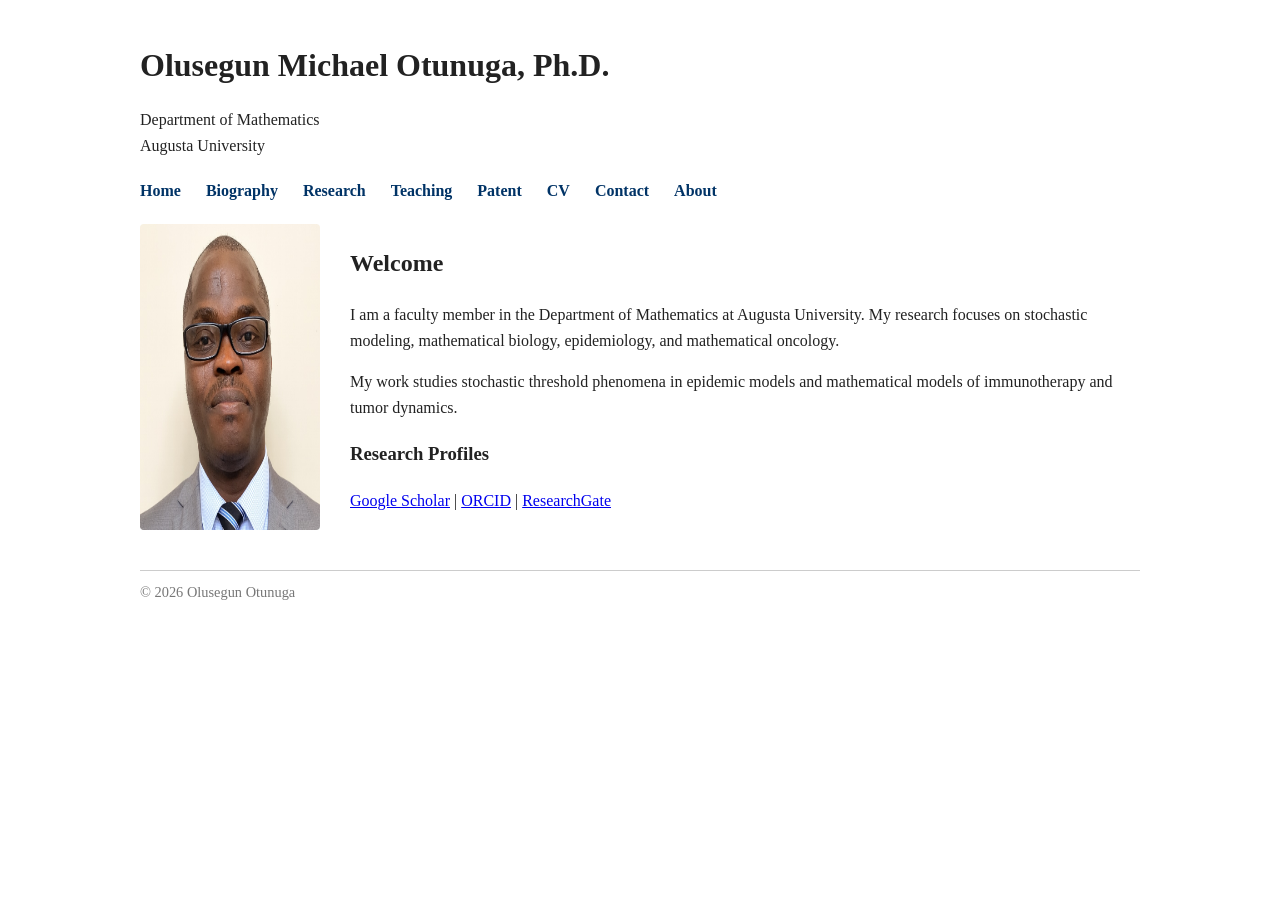
==== index.html @ 4f39115a "Add class to profile image for styling" ====
<!DOCTYPE html>
<html>

<head>
<meta charset="UTF-8">
<title>Olusegun Michael Otunuga</title>
<link rel="stylesheet" href="style.css">
</head>

<body>

<header>
<h1>Olusegun Michael Otunuga, Ph.D.</h1>
<p>
Department of Mathematics<br>
Augusta University
</p>
</header>

<nav>

<ul class="menu">

<li><a href="index.html">Home</a></li>

<li><a href="biography.html">Biography</a></li>

<li>
<a href="#">Research</a>
<ul class="submenu">
<li><a href="publications.html">Publications</a></li>
<li><a href="talks.html">Research Talks</a></li>
</ul>
</li>

<li>
<a href="#">Teaching</a>
<ul class="submenu">
<li><a href="courses.html">Courses</a></li>
<li><a href="notes.html">Class Notes</a></li>
</ul>
</li>

  <li><a href="patent.html">Patent</a></li>

<li><a href="cv.html">CV</a></li>

<li><a href="contact.html">Contact</a></li>

  <li>
<a href="#">About</a>

<ul class="submenu">

<li><a href="https://www.augusta.edu/scimath/mathematics/index.php">Dept of Math</a></li>

<li><a href="https://www.augusta.edu/scimath/mathematics/mathassistancecenter.php">Math Tutoring</a></li>

<li><a href="https://www.augusta.edu/scimath/mathematics/biological-and-computational-mathematics-ms.php">M.S. in Bio. & Comp. Math</a></li>

<li><a href="https://www.augusta.edu/scimath/mathematics/biological-and-computational-mathematics-ms.php">Assistantship</a></li>

<li><a href="https://www.augusta.edu/gradschool/ms-biological-comp-math-adm-reqs.php">Application</a></li>

<li><a href="http://www.ams.org/home/page">AMS</a></li>

<li><a href="http://www.maa.org/">MAA</a></li>

<li><a href="rhelp.html">R Help</a></li>

<li><a href="http://www.maths.tcd.ie/~dwilkins/LaTeXPrimer/">LaTeX Help</a></li>

</ul>

</li>
</ul>

</nav>

<div class="profile">

<img src="profile.jpg" alt="Profile Photo" class="profile-photo">

  
<div class="bio">

<h2>Welcome</h2>

<p>
I am a faculty member in the Department of Mathematics
at Augusta University. My research focuses on stochastic
modeling, mathematical biology, epidemiology, and
mathematical oncology.
</p>

<p>
My work studies stochastic threshold phenomena in epidemic
models and mathematical models of immunotherapy and tumor
dynamics.
</p>

<h3>Research Profiles</h3>

<p class="profiles">

<a href="https://scholar.google.com/citations?user=cMMQuu0AAAAJ&hl=en" target="_blank">Google Scholar</a> |

<a href="https://orcid.org/my-orcid?orcid=0000-0002-8360-9094" target="_blank">ORCID</a> |

<a href="https://www.researchgate.net/profile/Olusegun-Otunuga?ev=hdr_xprf" target="_blank">ResearchGate</a> 

</p>

</div>

</div>

<footer>

© 2026 Olusegun Otunuga

</footer>

</body>
</html>
---- style.css ----
body{
font-family: Georgia, "Times New Roman", serif;
max-width: 1000px;
margin: 40px auto;
line-height:1.6;
color:#222;
}

header{
margin-bottom:20px;
}

h1{
font-size:32px;
margin-bottom:5px;
}

nav{
margin:20px 0;
}

.menu{
list-style:none;
padding:0;
margin:0;
display:flex;
gap:25px;
}

.menu li{
position:relative;
}

.menu a{
text-decoration:none;
font-weight:bold;
color:#003366;
}

.menu a:hover{
text-decoration:underline;
}


/* DROPDOWN MENU */

.submenu{

display:none;

position:absolute;

top:100%;

left:0;

background:#444;

color:white;

padding:0;

list-style:none;

min-width:240px;

border-radius:6px;

}

.submenu li{

border-bottom:1px solid #555;

}

.submenu li:last-child{

border-bottom:none;

}

.submenu a{

display:block;

padding:12px 18px;

color:white;

font-weight:normal;

}

.submenu a:hover{

background:#333;

}

/* SHOW DROPDOWN */

.menu li:hover .submenu{

display:block;

}


/* PUBLICATIONS */

.publist li{
margin-bottom:14px;
}

.btn{
display:inline-block;
margin-left:6px;
padding:3px 8px;
border:1px solid #888;
border-radius:4px;
font-size:12px;
text-decoration:none;
color:#003366;
}

.btn:hover{
background:#f0f0f0;
}


/* PROFILE SECTION */

.profile{
display:flex;
gap:30px;
}

.profile img{
width:180px;
border-radius:4px;
}

.bio{
flex:1;
}


footer{
margin-top:40px;
border-top:1px solid #ccc;
padding-top:10px;
font-size:0.9em;
color:#777;
}


.talklist li{
margin-bottom:12px;
}
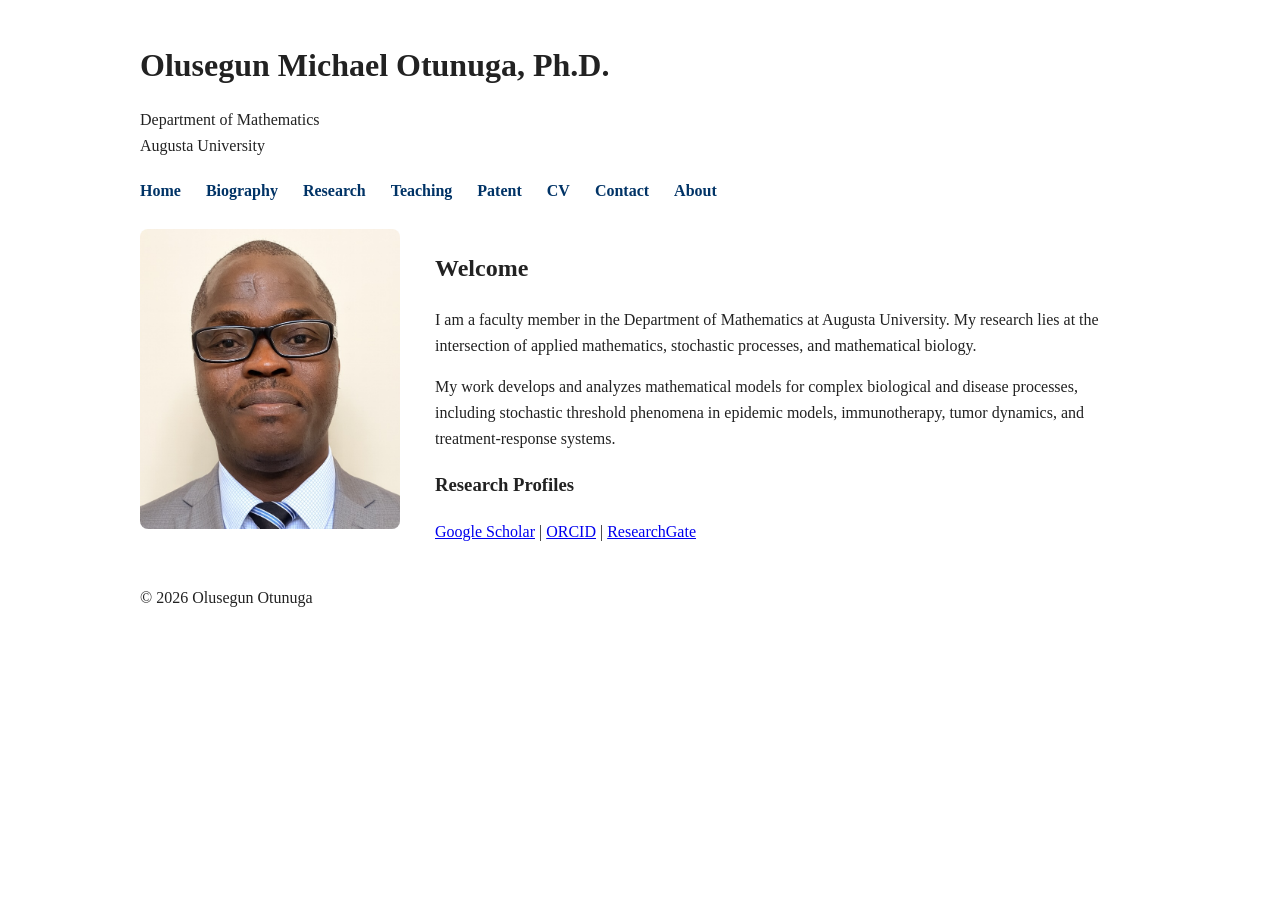
==== commit 6a2f0163: "Revise faculty research description in index.html Updated research description for clarity and detai" ====
--- a/index.html
+++ b/index.html
@@ -88,15 +88,13 @@
 
 <p>
 I am a faculty member in the Department of Mathematics
-at Augusta University. My research focuses on stochastic
-modeling, mathematical biology, epidemiology, and
-mathematical oncology.
+at Augusta University. My research lies at the intersection of applied mathematics, stochastic processes, and mathematical biology.
 </p>
 
 <p>
-My work studies stochastic threshold phenomena in epidemic
-models and mathematical models of immunotherapy and tumor
-dynamics.
+My work develops and analyzes mathematical models for complex biological 
+  and disease processes, including stochastic threshold phenomena in 
+  epidemic models, immunotherapy, tumor dynamics, and treatment-response systems.
 </p>
 
 <h3>Research Profiles</h3>
--- a/style.css
+++ b/style.css
@@ -131,30 +131,24 @@
 
 /* PROFILE SECTION */
 
-.profile{
-display:flex;
-gap:30px;
+.profile {
+  display: flex;
+  align-items: flex-start;
+  gap: 35px;
+  margin: 25px 0;
+  text-align: left;
 }
 
-.profile img{
-width:180px;
-border-radius:4px;
+.profile img.profile-photo {
+  width: 260px;
+  height: 300px;
+  object-fit: cover;
+  object-position: center 18%;
+  border-radius: 8px;
+  display: block;
+  flex-shrink: 0;
 }
 
-.bio{
-flex:1;
+.bio {
+  flex: 1;
 }
-
-
-footer{
-margin-top:40px;
-border-top:1px solid #ccc;
-padding-top:10px;
-font-size:0.9em;
-color:#777;
-}
-
-
-.talklist li{
-margin-bottom:12px;
-}
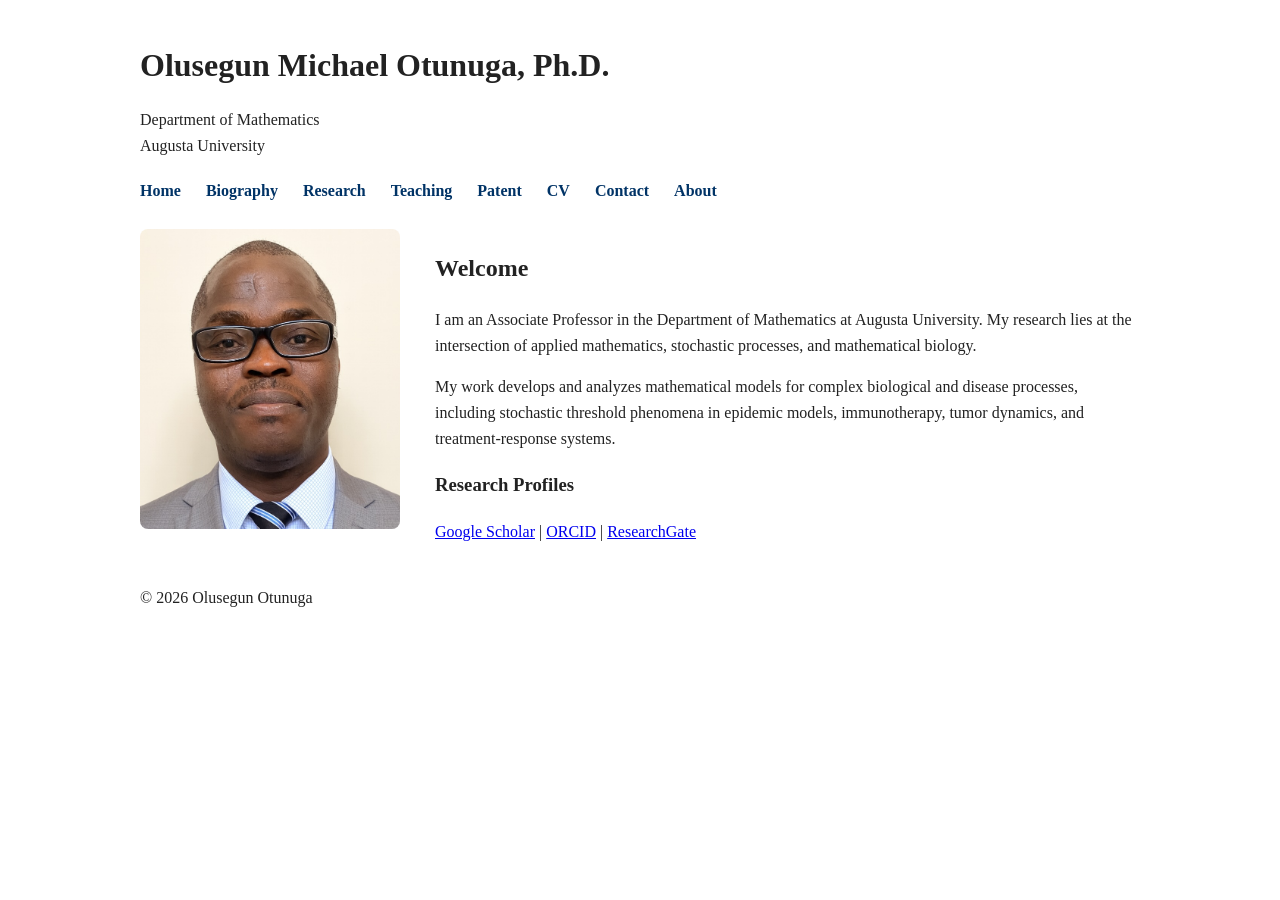
==== commit 96d8c56b: "Update faculty title in index.html" ====
--- a/index.html
+++ b/index.html
@@ -87,8 +87,7 @@
 <h2>Welcome</h2>
 
 <p>
-I am a faculty member in the Department of Mathematics
-at Augusta University. My research lies at the intersection of applied mathematics, stochastic processes, and mathematical biology.
+I am an Associate Professor in the Department of Mathematics at Augusta University. My research lies at the intersection of applied mathematics, stochastic processes, and mathematical biology.
 </p>
 
 <p>
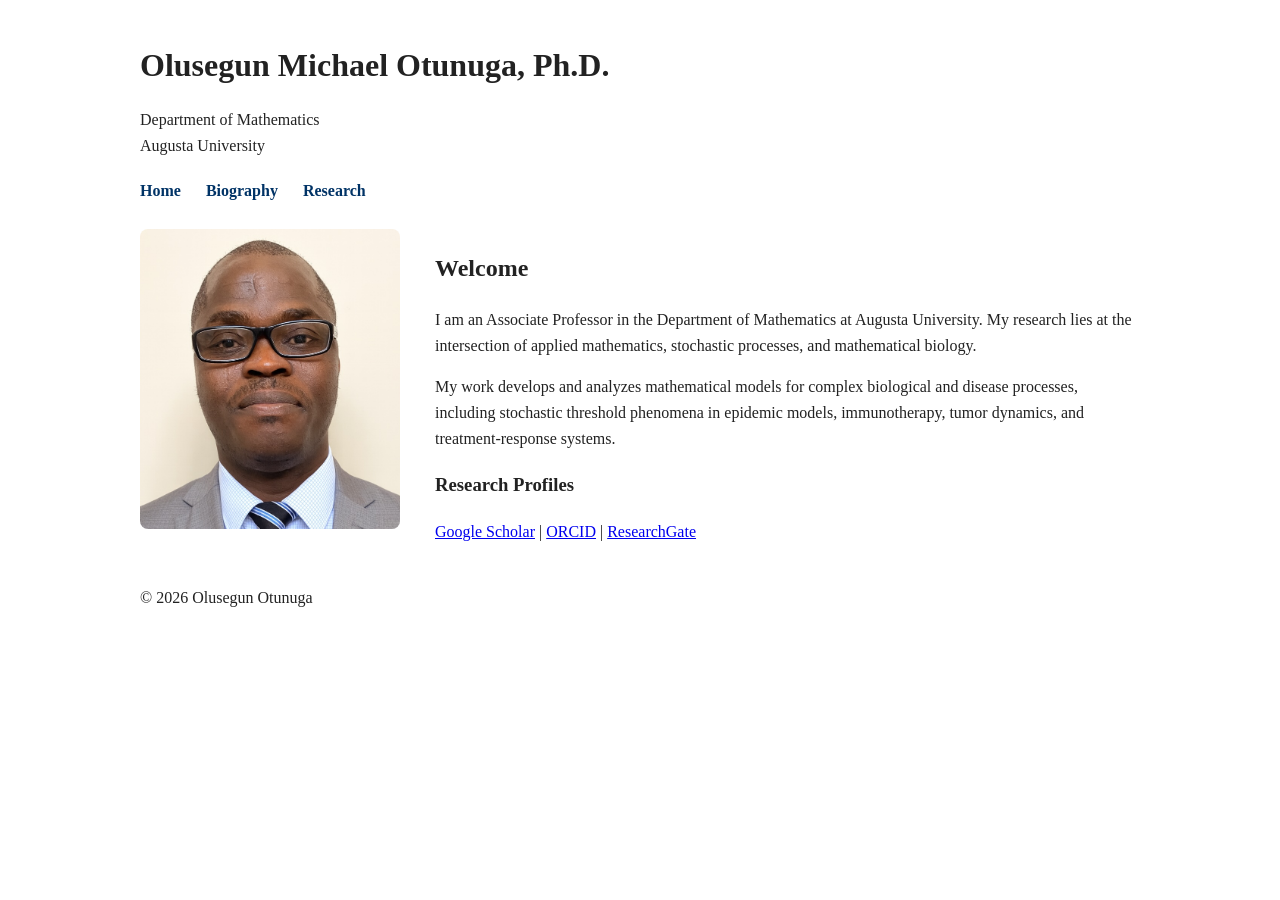
==== commit a2a3397e: "Update research submenu structure in index.html Reorganize research submenu and add nested structure" ====
--- a/index.html
+++ b/index.html
@@ -28,9 +28,32 @@
 <li>
 <a href="#">Research</a>
 <ul class="submenu">
-<li><a href="publications.html">Publications</a></li>
-<li><a href="talks.html">Research Talks</a></li>
-</ul>
+    <li><a href="publications.html">Publications</a></li>
+    <li><a href="talks.html">Research Talks</a></li>
+
+<li>
+    <a href="#">Research</a>
+
+    <ul class="submenu">
+
+        <li><a href="publications.html">Publications</a></li>
+
+        <li><a href="talks.html">Research Talks</a></li>
+
+        <li class="has-submenu">
+            <a href="#">Research Works</a>
+
+            <ul class="submenu nested-submenu">
+                <li>
+                    <a href="multistrain-influenza-fpt.html">
+                        Multistrain Influenza FPT
+                    </a>
+                </li>
+            </ul>
+
+        </li>
+
+    </ul>
 </li>
 
 <li>
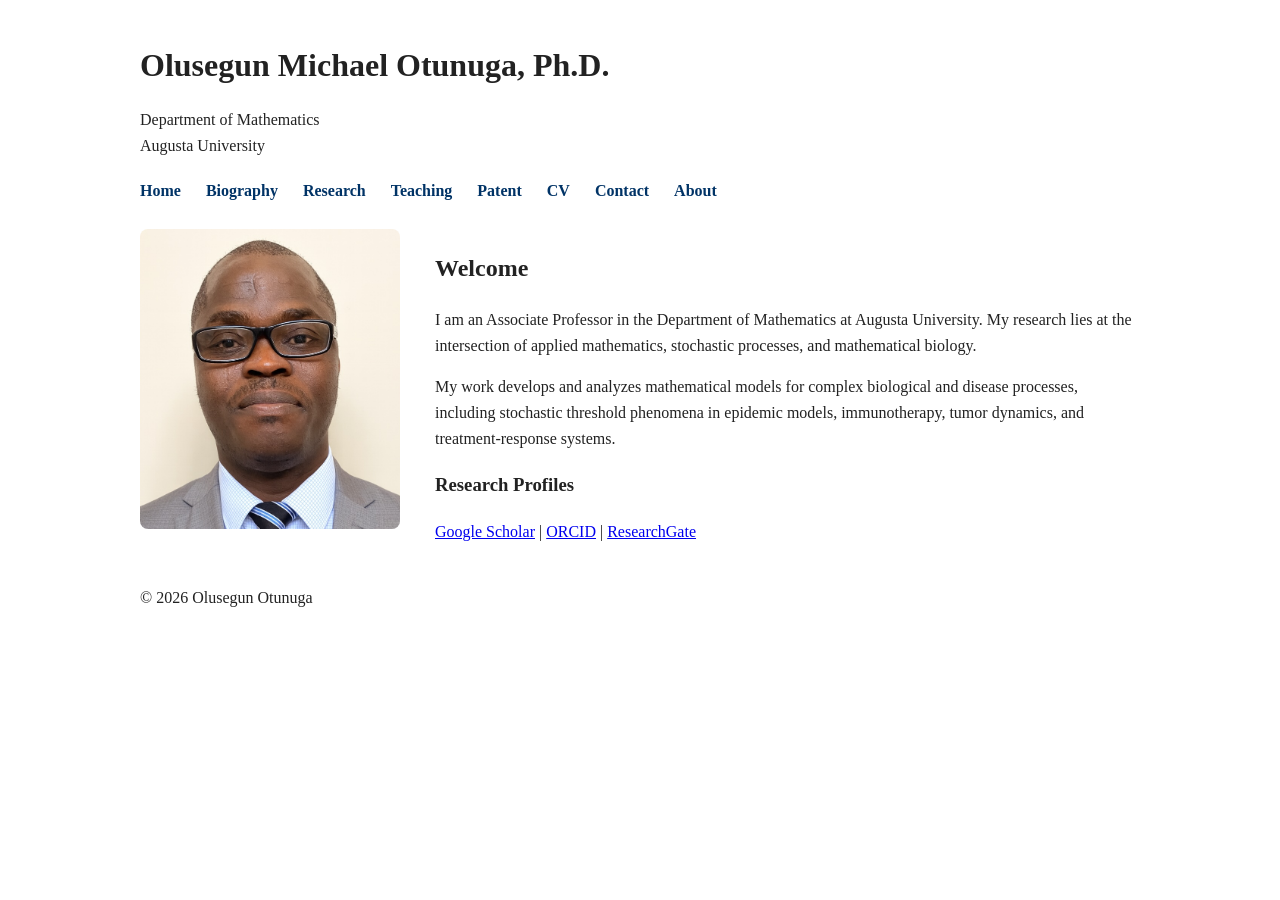
==== commit 86090dd7: "Remove nested Research submenu items" ====
--- a/index.html
+++ b/index.html
@@ -26,12 +26,6 @@
 <li><a href="biography.html">Biography</a></li>
 
 <li>
-<a href="#">Research</a>
-<ul class="submenu">
-    <li><a href="publications.html">Publications</a></li>
-    <li><a href="talks.html">Research Talks</a></li>
-
-<li>
     <a href="#">Research</a>
 
     <ul class="submenu">
@@ -55,7 +49,6 @@
 
     </ul>
 </li>
-
 <li>
 <a href="#">Teaching</a>
 <ul class="submenu">
